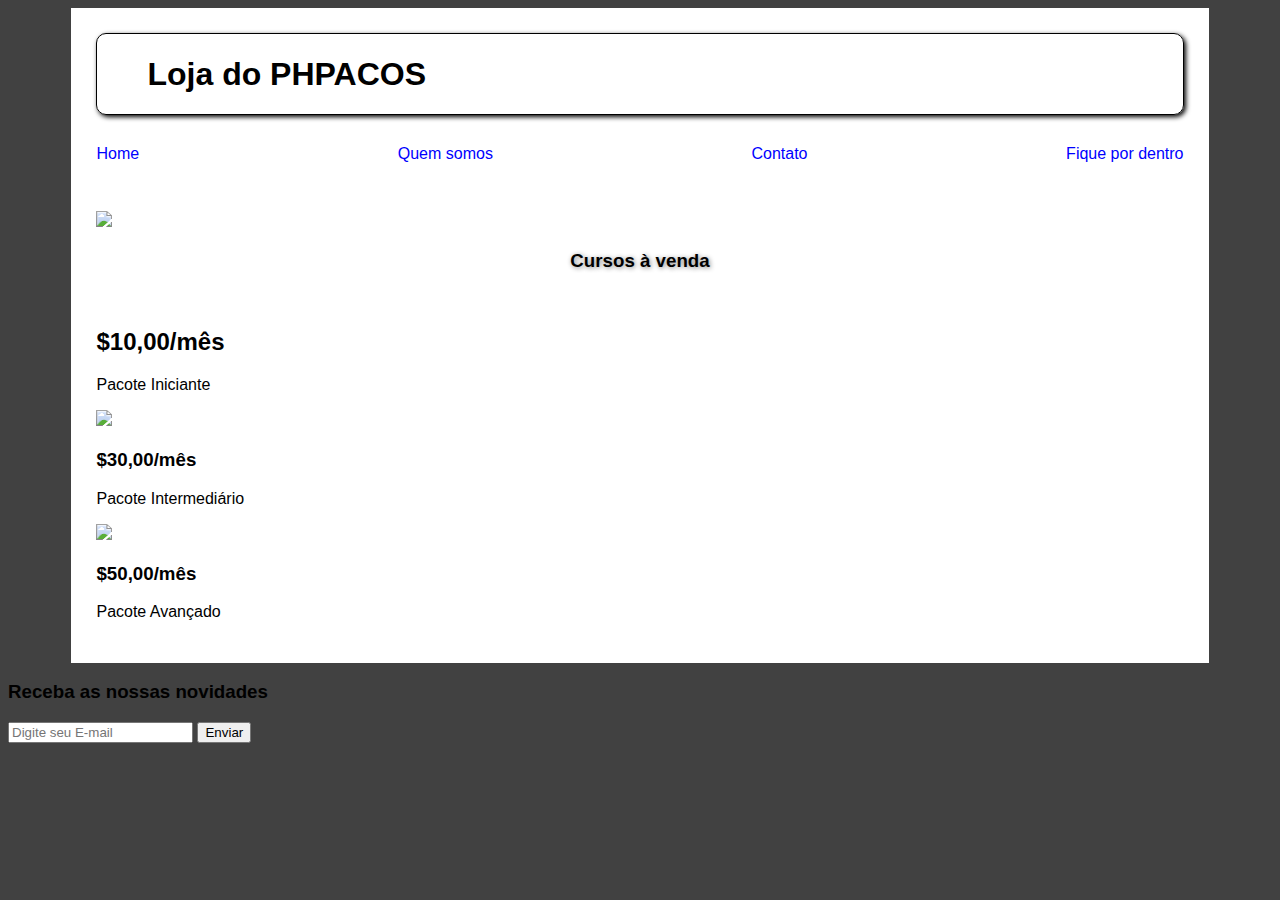
==== projeto_loja_virtual/index.html @ 3353c65b "Remanejamento de pastas" ====
<!DOCTYPE html>
<html lang="en">
<head>
    <meta charset="UTF-8">
    <meta name="viewport" content="width=device-width, initial-scale=1.0">
    <title>Loja do PHPACOS</title>
    <link rel="stylesheet" href="estilo.css">
</head>
<body>
    <div id="conteudo">
    <!--Tag div não é formatada, só indica uma subdivisão-->
    <div id="cabecalho">
        <h1>Loja do PHPACOS</h1>
    </div>
    <div id="navbar">
        <div><a href="divisoes.html">Home</a></div>
        <div><a href="quemsomos.html">Quem somos</a></div>
        <div><a href="contato.html">Contato</a></div>
        <div><a href="blog.html">Fique por dentro</a></div>
    </div>
    <br>
   
        <div id="imagemGeral">
            <img id="imgLoja" src="img/main_img.jpg">
        </div>
        <div id="tituloDestaque">
            <h3>Cursos à venda</h3>
        </div>
        <div id="produtos">
            <div class="produtoDestaque">
                <img src="img/p1.png" alt="">
                <h2>$10,00/mês</h2>
                <p>Pacote Iniciante</p>
            </div>
            <div class="produtoDestaque">
                <img src="img/p2.png">
                <h3>$30,00/mês</h3>
                <p>Pacote Intermediário</p>
            </div>
            <div class="produtoDestaque">
                <img src="img/p3.png">
                <h3>$50,00/mês</h3>
                <p>Pacote Avançado</p>
            </div>
        </div>
    </div>    
    <div id="rodape">
        <div id="redessociais"></div>
        <div id="email">
            <h3>Receba as nossas novidades</h3>
            <input type="email" id="inputEmail" placeholder="Digite seu E-mail">
            <button>Enviar</button>
        </div>
    </div>
</body>
</html>
---- projeto_loja_virtual/estilo.css ----
body{
    background-color: rgb(65, 65, 65);
    font-family: sans-serif;
}

#conteudo{
 background-color: white;   
 margin-left: 5%;
 margin-right: 5%;
 padding: 2%;
}

#cabecalho{
    border: black 1px solid;
    border-radius: 10px;
    padding-left: 50px;
    margin-bottom: 30px;
    box-shadow: black 2px 2px 5px;
}

a{
    color: blue; /* Link visitado ou não visitado*/
    text-decoration: unset; /*Desliga o padrão (sublinhado)*/
    font-family: 'Lucida Sans', 'Lucida Sans Regular', 'Lucida Grande', 'Lucida Sans Unicode', Geneva, Verdana, sans-serif;

}

/*Navbar com Flexbox*/
#navbar{
    display: flex;
    justify-content: space-between; /*Espaço entre elementos na tela inteira*/
    margin-bottom: 30px;
}

#imgLoja{
    width: 100%; /*Se não especifica, o height ajusta automaticamente*/
}

#tituloDestaque{
    font-family: 'Franklin Gothic Medium', 'Arial Narrow', Arial, sans-serif;
    display: flex;
    justify-content: center;
    text-shadow: grey 1px 1px 5px;
}
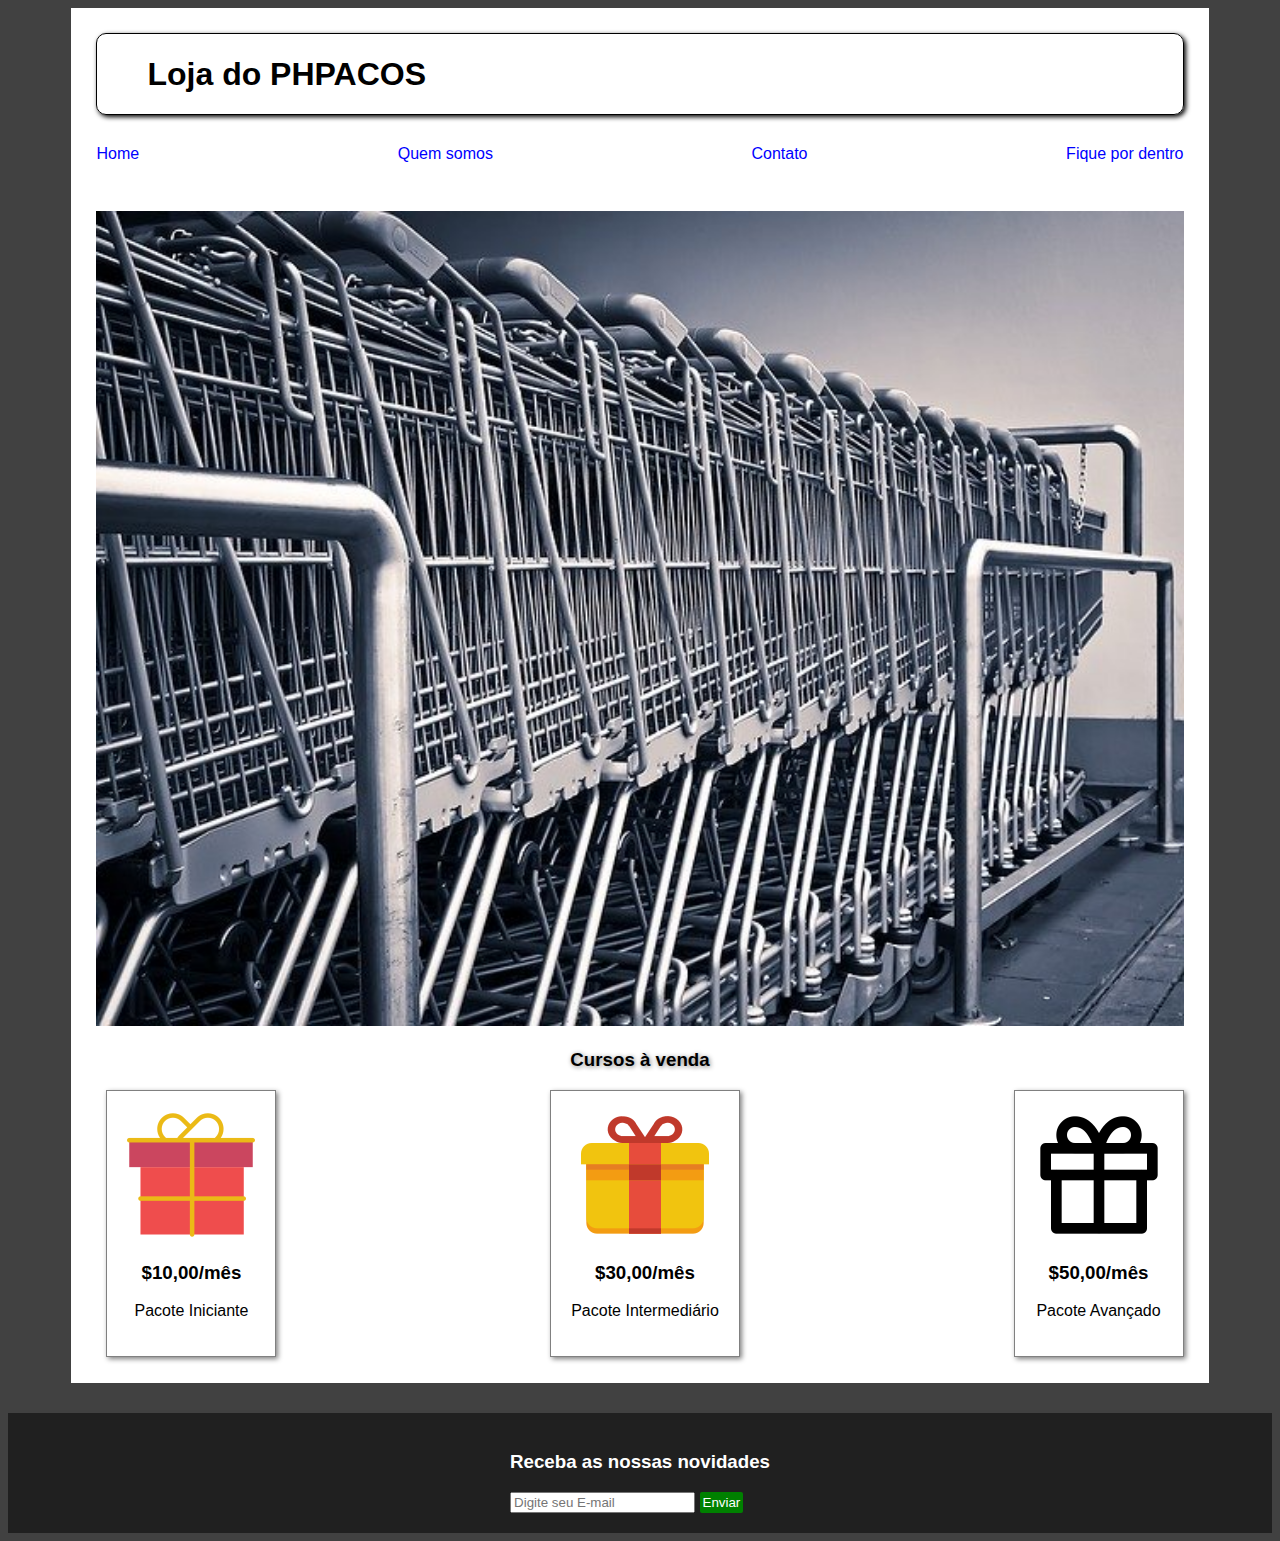
==== commit 19115c42: "Reestruturação de pastas" ====
--- a/projeto_loja_virtual/index.html
+++ b/projeto_loja_virtual/index.html
@@ -29,7 +29,7 @@
         <div id="produtos">
             <div class="produtoDestaque">
                 <img src="img/p1.png" alt="">
-                <h2>$10,00/mês</h2>
+                <h3>$10,00/mês</h3>
                 <p>Pacote Iniciante</p>
             </div>
             <div class="produtoDestaque">
--- a/projeto_loja_virtual/estilo.css
+++ b/projeto_loja_virtual/estilo.css
@@ -17,6 +17,20 @@
     margin-bottom: 30px;
     box-shadow: black 2px 2px 5px;
 }
+
+#produtos{
+    display: flex;
+    justify-content: space-between;
+}
+
+.produtoDestaque{
+    margin-left: 10px;
+    border: gray 1px solid;
+    box-shadow: gray 2px 2px 5px;
+    padding: 20px;
+    text-align: center;
+}
+
 
 a{
     color: blue; /* Link visitado ou não visitado*/
@@ -41,4 +55,21 @@
     display: flex;
     justify-content: center;
     text-shadow: grey 1px 1px 5px;
+}
+
+#rodape{
+    background-color: rgb(32, 32, 32);
+    margin-top: 30px;
+    display: flex;
+    justify-content: center;
+    padding: 20px;
+    color: white;
+}
+
+button{
+    background-color: green;
+    border: none;
+    color: white;
+    padding: 3px;
+    border-radius: 2px;
 }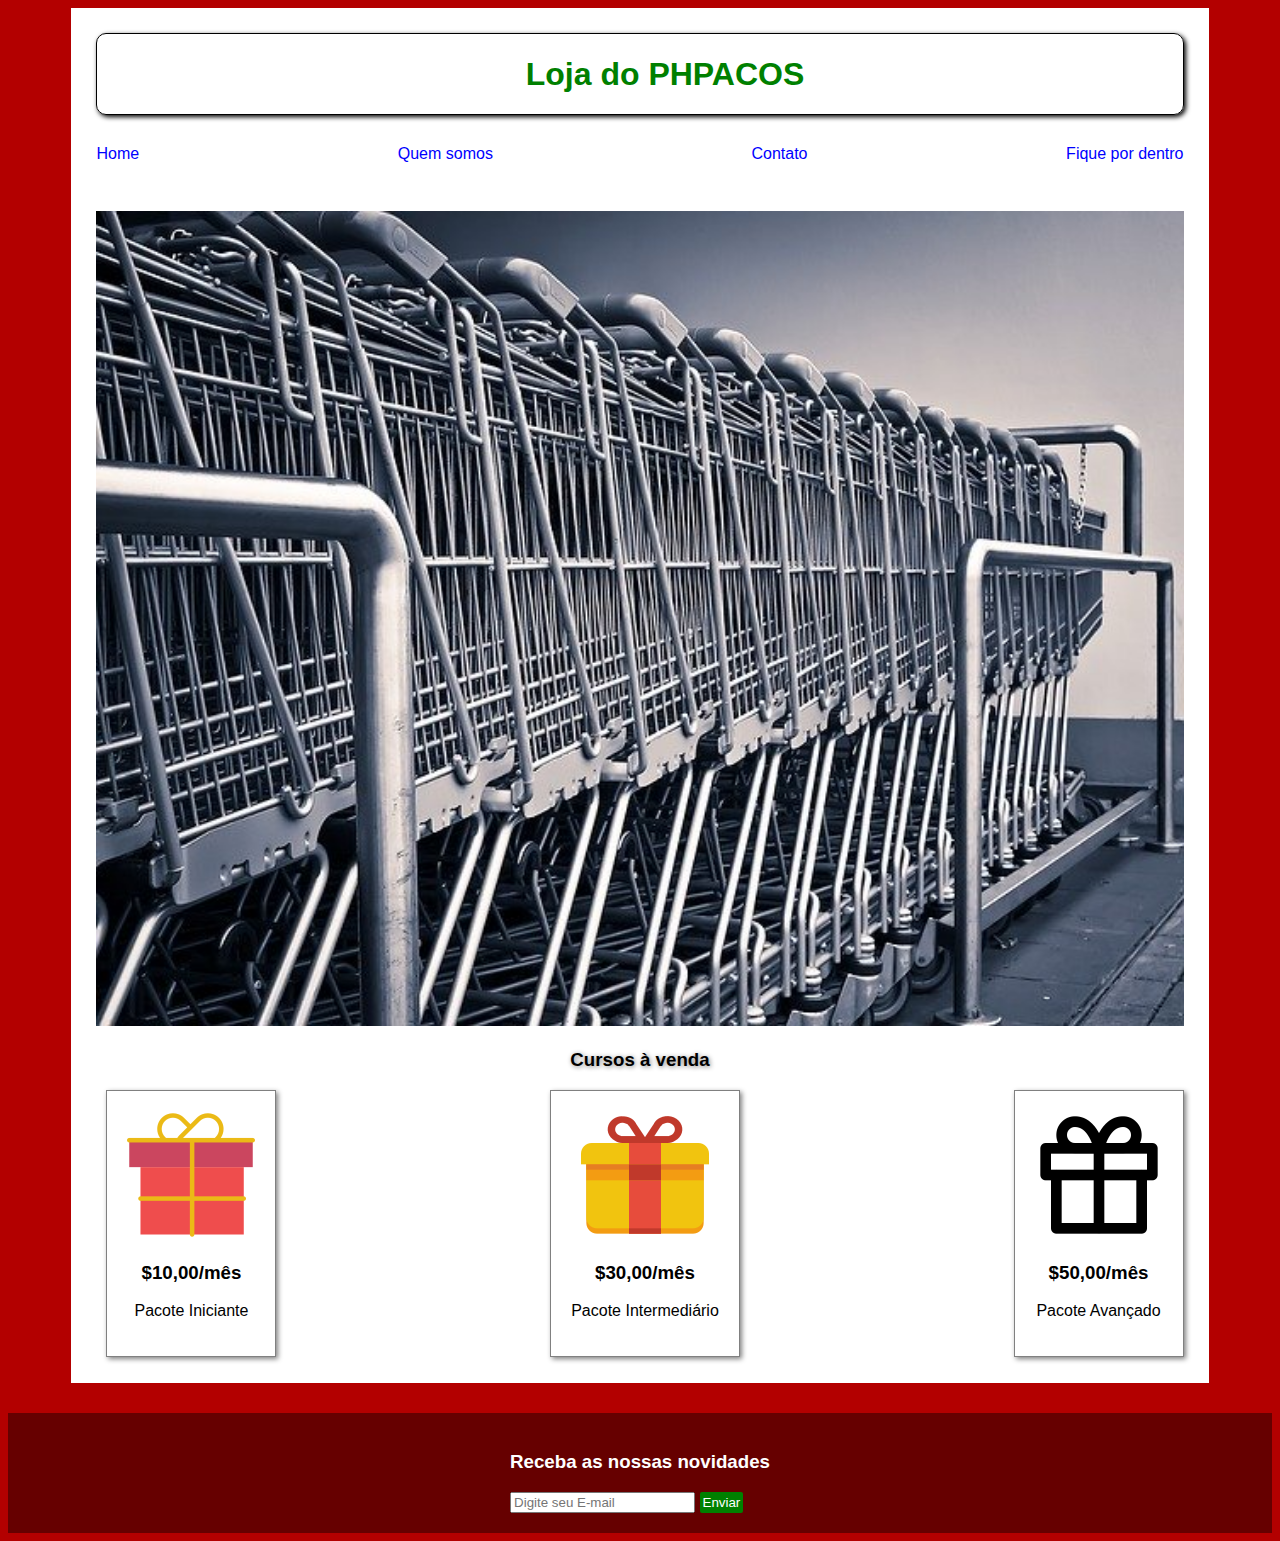
==== commit 270f05b8: "Finalizando CSS" ====
--- a/projeto_loja_virtual/index.html
+++ b/projeto_loja_virtual/index.html
@@ -4,7 +4,7 @@
     <meta charset="UTF-8">
     <meta name="viewport" content="width=device-width, initial-scale=1.0">
     <title>Loja do PHPACOS</title>
-    <link rel="stylesheet" href="estilo.css">
+    <link rel="stylesheet" href="estilonatal.css">
 </head>
 <body>
     <div id="conteudo">
--- a/projeto_loja_virtual/estilonatal.css
+++ b/projeto_loja_virtual/estilonatal.css
@@ -0,0 +1,86 @@
+body{
+    background-color:  #b30000;
+    font-family: sans-serif;
+}
+
+h1{
+    animation-name: mudacor;
+    animation-duration: 5s;
+    color: green;
+    text-align: center ;
+}
+@keyframes mudacor{
+    from {color: red;}
+    to {color: green;}
+}
+
+#conteudo{
+ background-color: white;   
+ margin-left: 5%;
+ margin-right: 5%;
+ padding: 2%;
+}
+
+#cabecalho{
+    border: black 1px solid;
+    border-radius: 10px;
+    padding-left: 50px;
+    margin-bottom: 30px;
+    box-shadow: black 2px 2px 5px;
+}
+
+#produtos{
+    display: flex;
+    justify-content: space-between;
+}
+
+.produtoDestaque{
+    margin-left: 10px;
+    border: gray 1px solid;
+    box-shadow: gray 2px 2px 5px;
+    padding: 20px;
+    text-align: center;
+}
+
+
+a{
+    color: blue; /* Link visitado ou não visitado*/
+    text-decoration: unset; /*Desliga o padrão (sublinhado)*/
+    font-family: 'Lucida Sans', 'Lucida Sans Regular', 'Lucida Grande', 'Lucida Sans Unicode', Geneva, Verdana, sans-serif;
+
+}
+
+/*Navbar com Flexbox*/
+#navbar{
+    display: flex;
+    justify-content: space-between; /*Espaço entre elementos na tela inteira*/
+    margin-bottom: 30px;
+}
+
+#imgLoja{
+    width: 100%; /*Se não especifica, o height ajusta automaticamente*/
+}
+
+#tituloDestaque{
+    font-family: 'Franklin Gothic Medium', 'Arial Narrow', Arial, sans-serif;
+    display: flex;
+    justify-content: center;
+    text-shadow: grey 1px 1px 5px;
+}
+
+#rodape{
+    background-color: #660000;
+    margin-top: 30px;
+    display: flex;
+    justify-content: center;
+    padding: 20px;
+    color: white;
+}
+
+button{
+    background-color: green;
+    border: none;
+    color: white;
+    padding: 3px;
+    border-radius: 2px;
+}